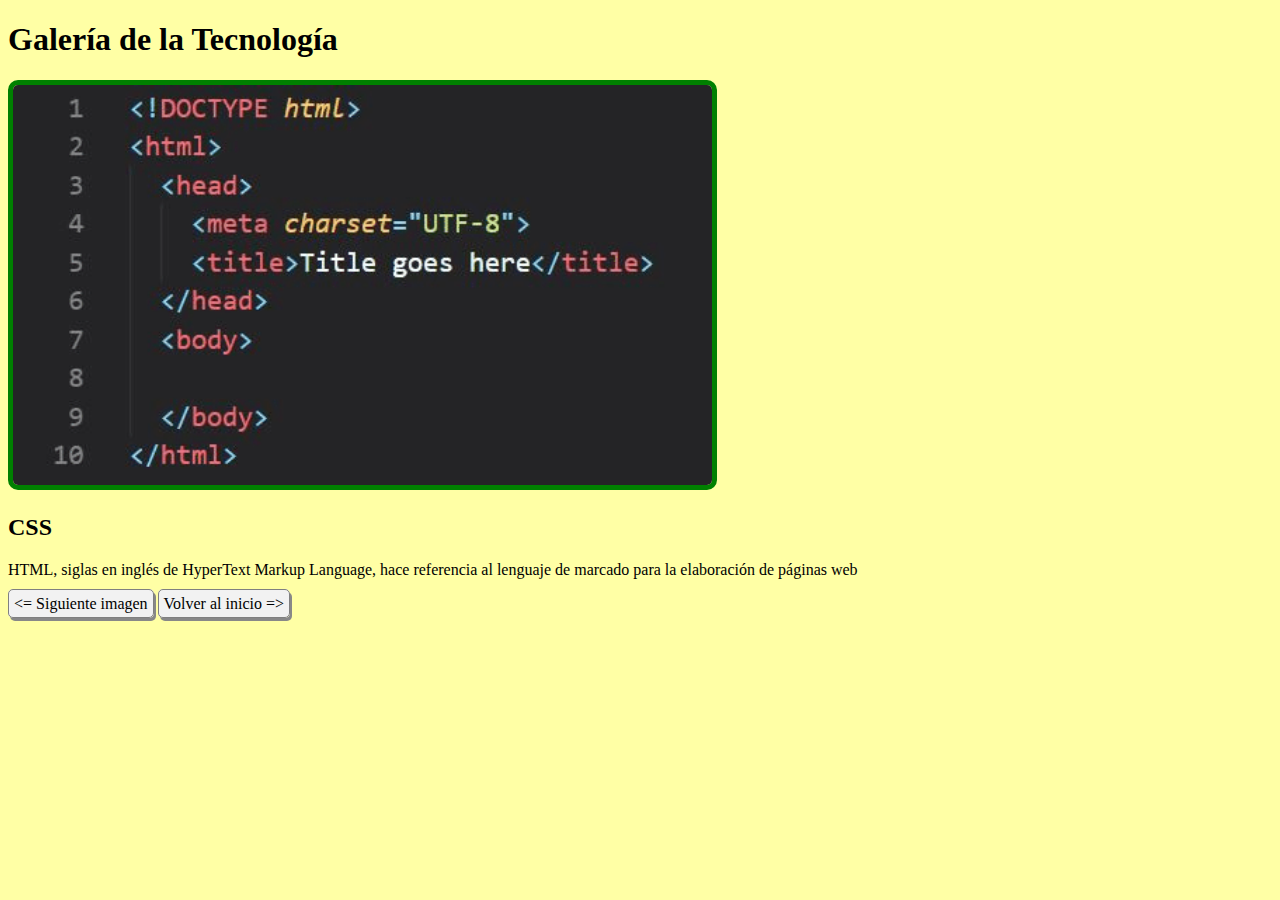
==== page1.html @ 6bc48bdd "V2" ====
<!DOCTYPE html>
<html lang="es">

<head>
    <meta charset="UTF-8">
    <meta name="viewport" content="width=device-width, initial-scale=1.0">
    <title>Galería de la Tecnología - Página 1</title>
    <link rel="stylesheet" href="styles.css">
</head>

<body>
    <h1>Galería de la Tecnología</h1>
    <img src="Html.png" alt="Imagen de la NASA" class="image"/>
    <h2>CSS</h2>
    <p>HTML, siglas en inglés de HyperText Markup Language, hace referencia al lenguaje de marcado para la elaboración de páginas web</p>
    <a href="page2.html" title="Imagen siguiente" class="link-button">&lt;= Siguiente imagen</a>
    <a href="Index.html" title="Volver al inicio" class="link-button">Volver al inicio =&gt;</a>
</body>

</html>
---- styles.css ----
body {
    background-color: rgb(255, 255, 165);
}
/* trabajo en el titulo */
#titulo {
    text-align: center;
    background-color: #333; 
    color: #fff; 
    padding: 10px; 
}
/*subrayado*/
#titulo::after {
    content: '';
    display: block;
    width: 50%;
    height: 2px;
    background-color: #fff; 
    margin: 8px auto 0; 
}
/*titulo2*/
#titulo2 {
    text-align: center;
    background-color: #333;
    color: #fff; 
    padding: 10px;
}
/*subrayado*/
#titulo2::after {
    content: '';
    display: block;
    width: 50%;
    height: 2px;
    background-color: #fff;
    margin: 8px auto 0;
}

.image{
    border: 5px solid green;
    border-radius: 10px;
    height: 400px;
}

.link-button {
    text-decoration: none;
    color: black;
    border: 1px solid gray;
    background-color: #f2f2f2;
    padding: 5px;
    border-radius: 5px;
    box-shadow: 2px 3px #888888;
}
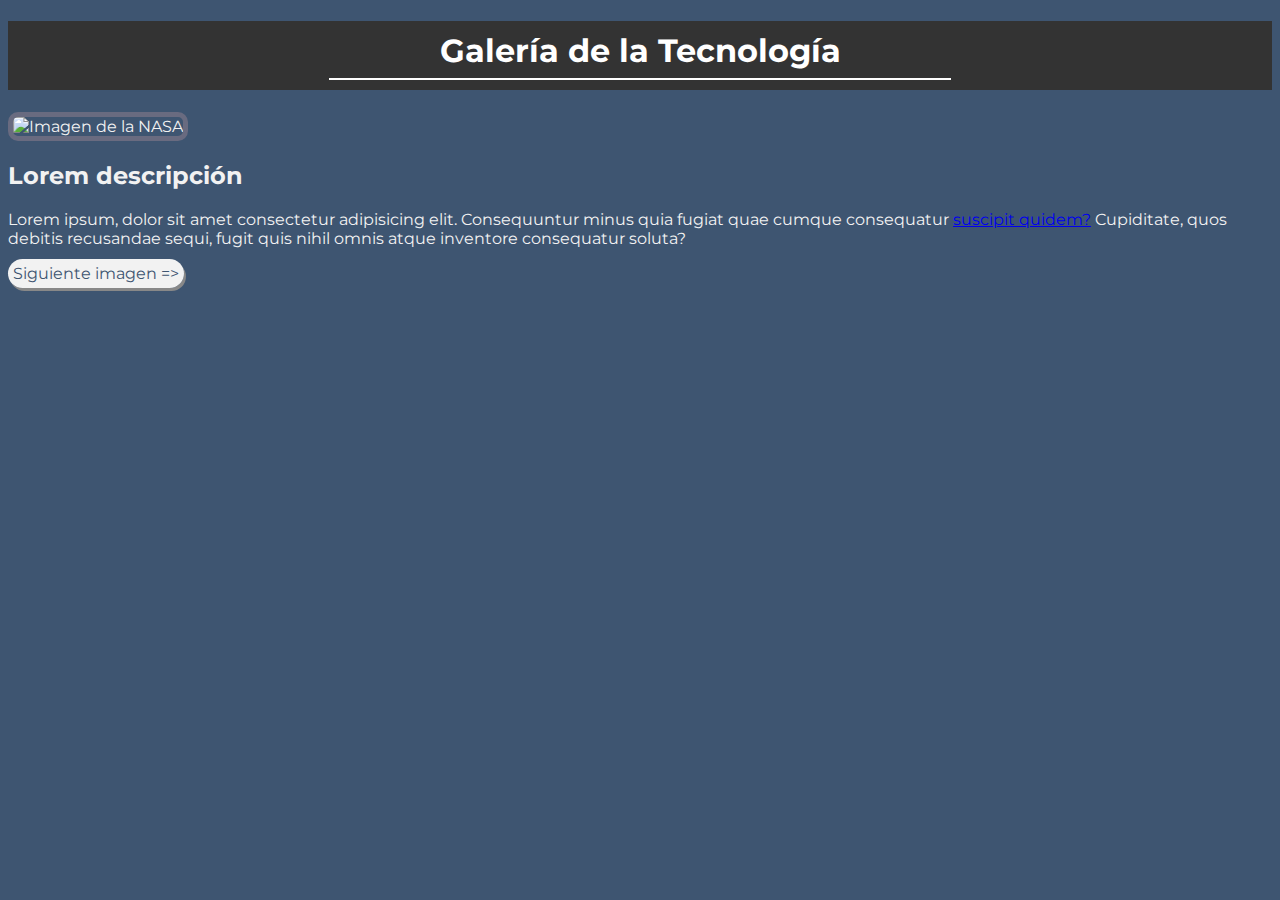
==== commit cfdb9661: "Merge pull request #2 from NahuelCastillo/Natalia-rama" ====
--- a/page1.html
+++ b/page1.html
@@ -6,15 +6,20 @@
     <meta name="viewport" content="width=device-width, initial-scale=1.0">
     <title>Galería de la Tecnología - Página 1</title>
     <link rel="stylesheet" href="styles.css">
+    <link rel="preconnect" href="https://fonts.googleapis.com">
+    <link rel="preconnect" href="https://fonts.gstatic.com" crossorigin>
+    <link href="https://fonts.googleapis.com/css2?family=Montserrat&family=Poppins&display=swap" rel="stylesheet">
+
 </head>
 
 <body>
-    <h1>Galería de la Tecnología</h1>
-    <img src="Html.png" alt="Imagen de la NASA" class="image"/>
-    <h2>CSS</h2>
-    <p>HTML, siglas en inglés de HyperText Markup Language, hace referencia al lenguaje de marcado para la elaboración de páginas web</p>
-    <a href="page2.html" title="Imagen siguiente" class="link-button">&lt;= Siguiente imagen</a>
-    <a href="Index.html" title="Volver al inicio" class="link-button">Volver al inicio =&gt;</a>
+    <h1 id="titulo">Galería de la Tecnología</h1>
+    <img src="img1.jpg" alt="Imagen de la NASA" class="image"/>
+    <h2>Lorem descripción</h2>
+    <p>Lorem ipsum, dolor sit amet consectetur adipisicing elit. Consequuntur minus quia fugiat quae cumque consequatur
+        <a href="page2.html">suscipit quidem?</a> Cupiditate, quos debitis recusandae sequi, fugit quis nihil omnis atque inventore consequatur
+        soluta?</p>
+    <a href="page2.html" title="Imagen siguiente" class="link-button">Siguiente imagen =&gt;</a>
 </body>
 
 </html>--- a/styles.css
+++ b/styles.css
@@ -1,5 +1,7 @@
 body {
-    background-color: rgb(255, 255, 165);
+    background-color: rgb(62, 85, 113);
+    font-family: Montserrat;
+    color:#f2f2f2;
 }
 /* trabajo en el titulo */
 #titulo {
@@ -35,17 +37,22 @@
 }
 
 .image{
-    border: 5px solid green;
+    border: 5px solid #696b80;
     border-radius: 10px;
     height: 400px;
 }
 
 .link-button {
     text-decoration: none;
-    color: black;
-    border: 1px solid gray;
+    color: rgb(62, 85, 113);
     background-color: #f2f2f2;
     padding: 5px;
-    border-radius: 5px;
+    border-radius: 2em;
+    box-shadow: 2px 3px #888888;
+}
+
+.link-button:hover {
+    color:#f2f2f2;
+    background-color: #7a7c98;
     box-shadow: 2px 3px #888888;
 }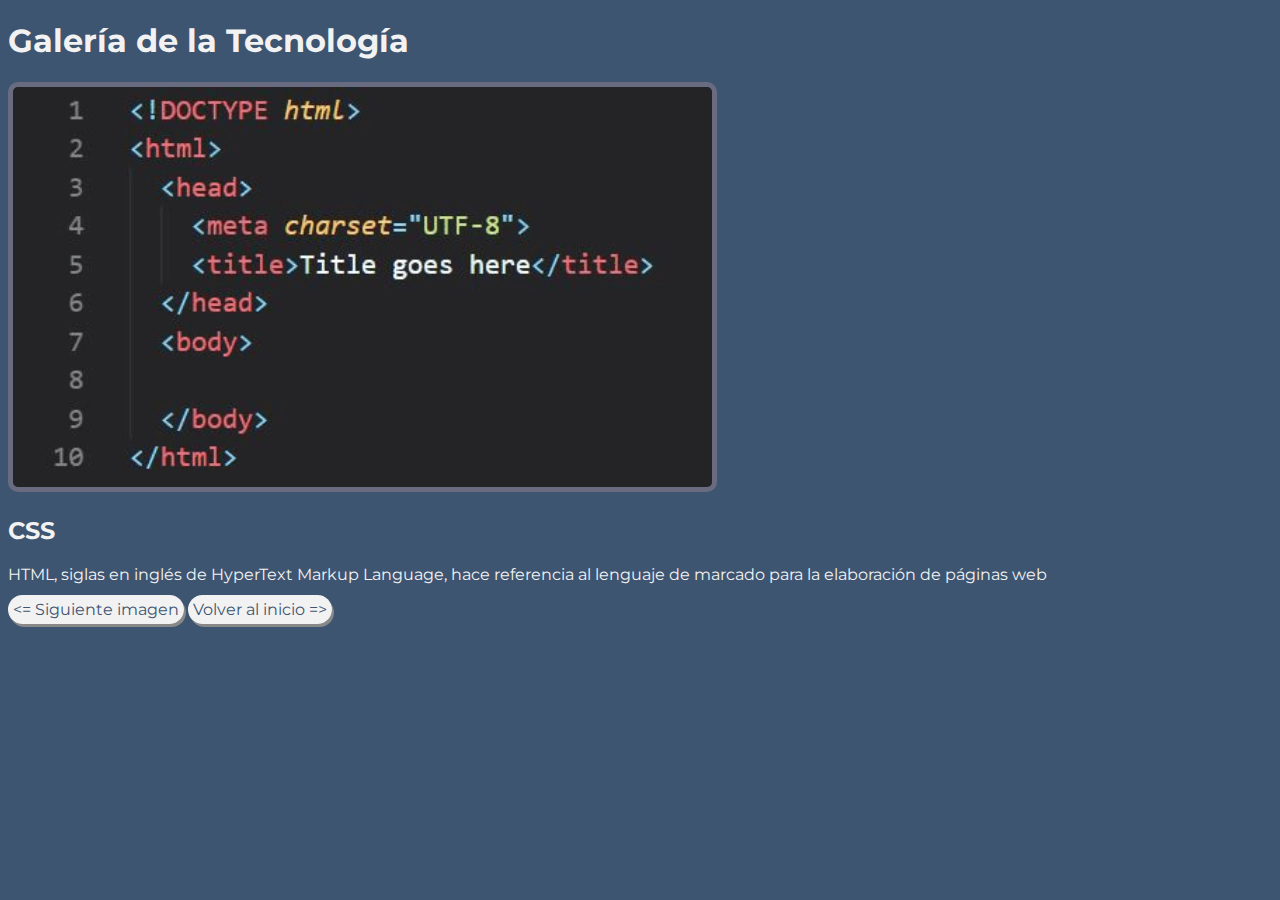
==== commit df4edea4: "Merge branch 'Nahuel-rama'" ====
--- a/page1.html
+++ b/page1.html
@@ -13,13 +13,12 @@
 </head>
 
 <body>
-    <h1 id="titulo">Galería de la Tecnología</h1>
-    <img src="img1.jpg" alt="Imagen de la NASA" class="image"/>
-    <h2>Lorem descripción</h2>
-    <p>Lorem ipsum, dolor sit amet consectetur adipisicing elit. Consequuntur minus quia fugiat quae cumque consequatur
-        <a href="page2.html">suscipit quidem?</a> Cupiditate, quos debitis recusandae sequi, fugit quis nihil omnis atque inventore consequatur
-        soluta?</p>
-    <a href="page2.html" title="Imagen siguiente" class="link-button">Siguiente imagen =&gt;</a>
+    <h1>Galería de la Tecnología</h1>
+    <img src="Html.png" alt="Imagen de la NASA" class="image"/>
+    <h2>CSS</h2>
+    <p>HTML, siglas en inglés de HyperText Markup Language, hace referencia al lenguaje de marcado para la elaboración de páginas web</p>
+    <a href="page2.html" title="Imagen siguiente" class="link-button">&lt;= Siguiente imagen</a>
+    <a href="Index.html" title="Volver al inicio" class="link-button">Volver al inicio =&gt;</a>
 </body>
 
 </html>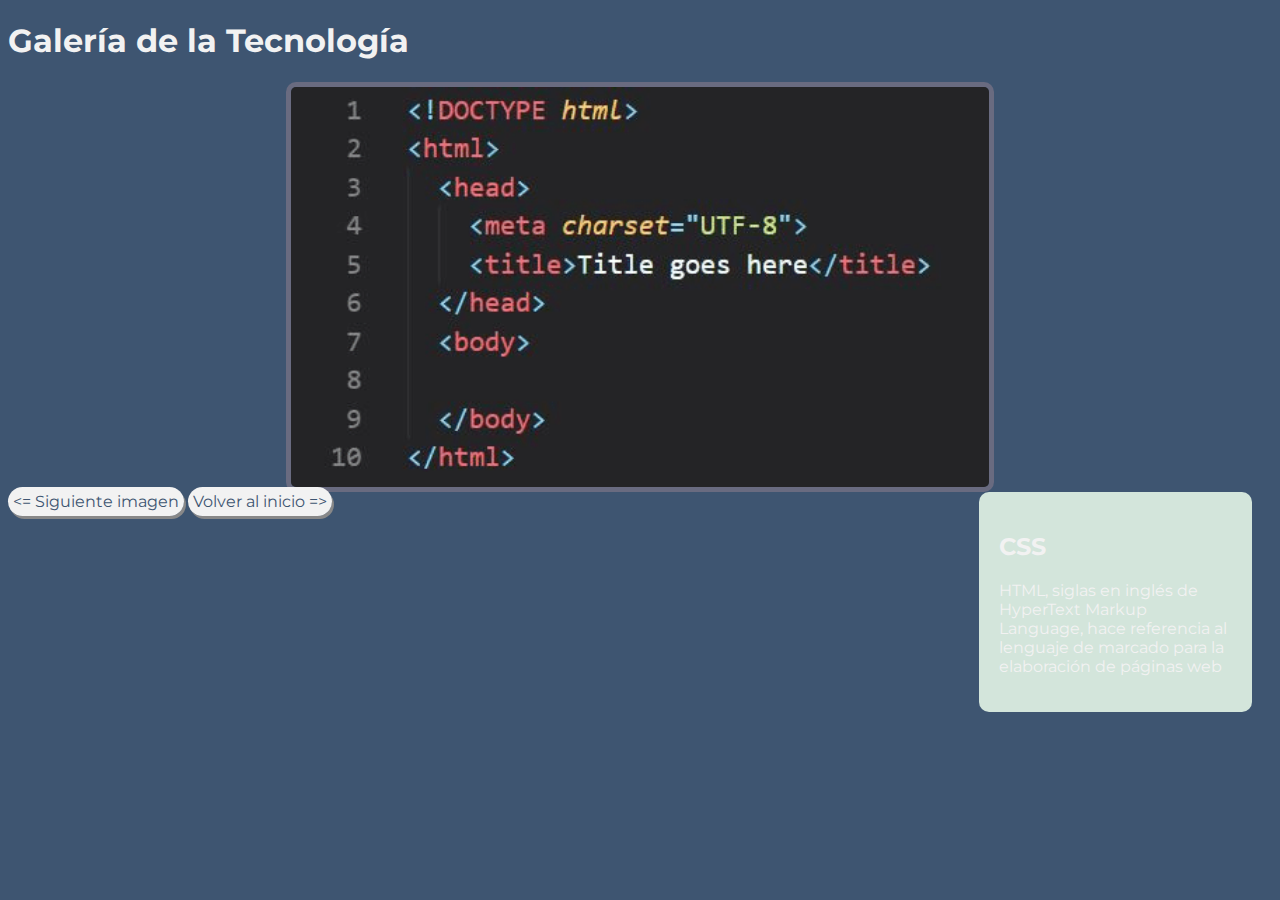
==== commit b2c1e102: "Merge branch 'main' into moises-rama" ====
--- a/page1.html
+++ b/page1.html
@@ -14,11 +14,16 @@
 
 <body>
     <h1>Galería de la Tecnología</h1>
+
     <img src="Html.png" alt="Imagen de la NASA" class="image"/>
+    <aside>
     <h2>CSS</h2>
     <p>HTML, siglas en inglés de HyperText Markup Language, hace referencia al lenguaje de marcado para la elaboración de páginas web</p>
+       </aside>
     <a href="page2.html" title="Imagen siguiente" class="link-button">&lt;= Siguiente imagen</a>
     <a href="Index.html" title="Volver al inicio" class="link-button">Volver al inicio =&gt;</a>
+     
+
 </body>
 
 </html>--- a/styles.css
+++ b/styles.css
@@ -40,6 +40,8 @@
     border: 5px solid #696b80;
     border-radius: 10px;
     height: 400px;
+    display: block;
+    margin: auto;
 }
 
 .link-button {
@@ -55,4 +57,15 @@
     color:#f2f2f2;
     background-color: #7a7c98;
     box-shadow: 2px 3px #888888;
+}
+
+aside {
+    float: right;
+    width: calc(20% - 20px);
+    background: #d3e5db;
+    min-height: auto;
+    padding: 20px;
+    border-radius: 10px;
+    margin-right: 20px;
+
 }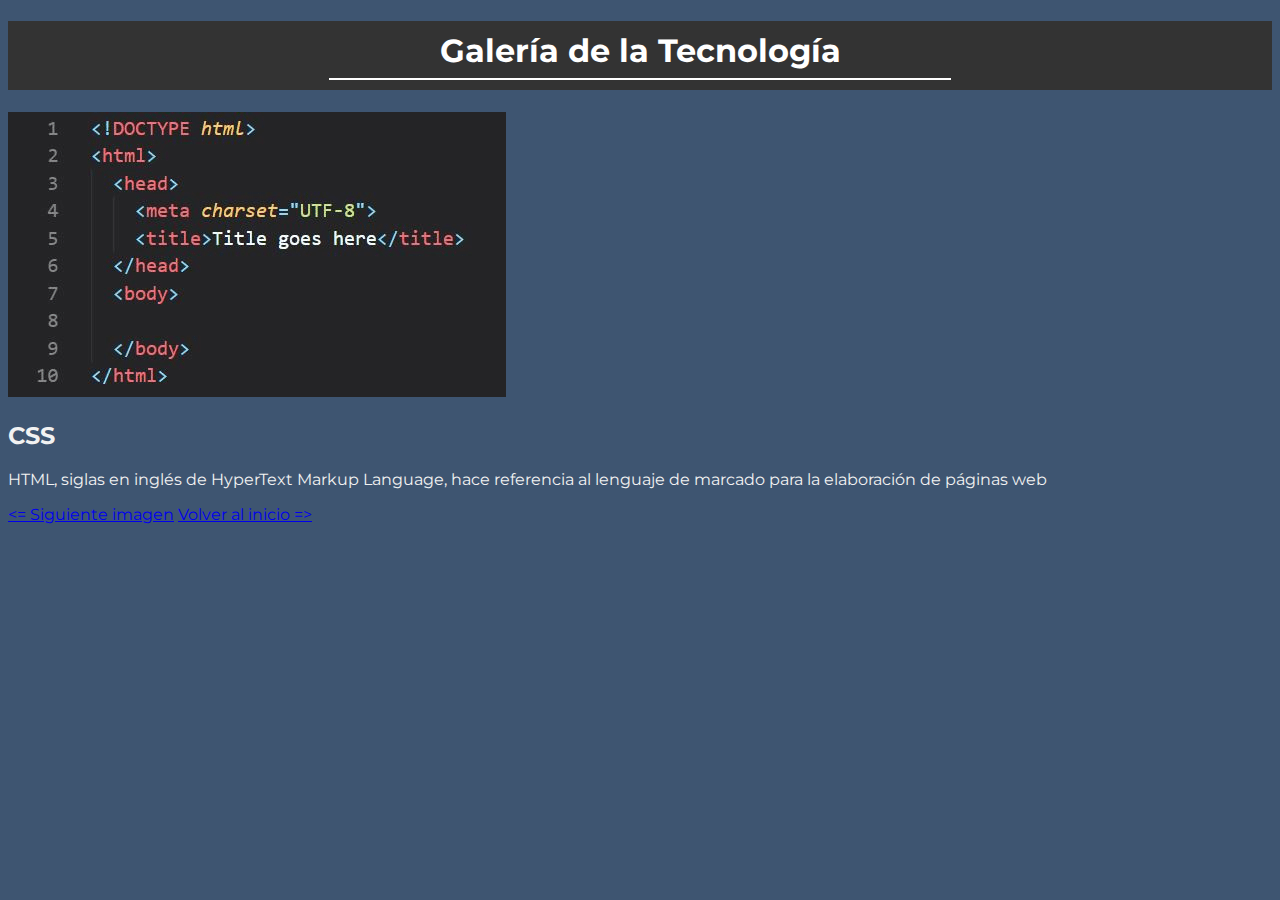
==== commit 9059c0f2: "agregue cambios" ====
--- a/page1.html
+++ b/page1.html
@@ -13,17 +13,12 @@
 </head>
 
 <body>
-    <h1>Galería de la Tecnología</h1>
-
+    <h1 id="titulo">Galería de la Tecnología</h1>
     <img src="Html.png" alt="Imagen de la NASA" class="image"/>
-    <aside>
     <h2>CSS</h2>
     <p>HTML, siglas en inglés de HyperText Markup Language, hace referencia al lenguaje de marcado para la elaboración de páginas web</p>
-       </aside>
     <a href="page2.html" title="Imagen siguiente" class="link-button">&lt;= Siguiente imagen</a>
     <a href="Index.html" title="Volver al inicio" class="link-button">Volver al inicio =&gt;</a>
-     
-
 </body>
 
 </html>--- a/styles.css
+++ b/styles.css
@@ -35,6 +35,20 @@
     background-color: #fff;
     margin: 8px auto 0;
 }
+#Index {
+    text-align: center;
+    background-color: red; 
+    color: #fff; 
+    padding: 10px; 
+}
+/*subrayado*/
+#Index::after {
+    content: '';
+    display: block;
+    width: 50%;
+    height: 2px;
+    background-color: #fff; 
+    margin: 8px auto 0; 
 
 .image{
     border: 5px solid #696b80;
@@ -57,15 +71,4 @@
     color:#f2f2f2;
     background-color: #7a7c98;
     box-shadow: 2px 3px #888888;
-}
-
-aside {
-    float: right;
-    width: calc(20% - 20px);
-    background: #d3e5db;
-    min-height: auto;
-    padding: 20px;
-    border-radius: 10px;
-    margin-right: 20px;
-
 }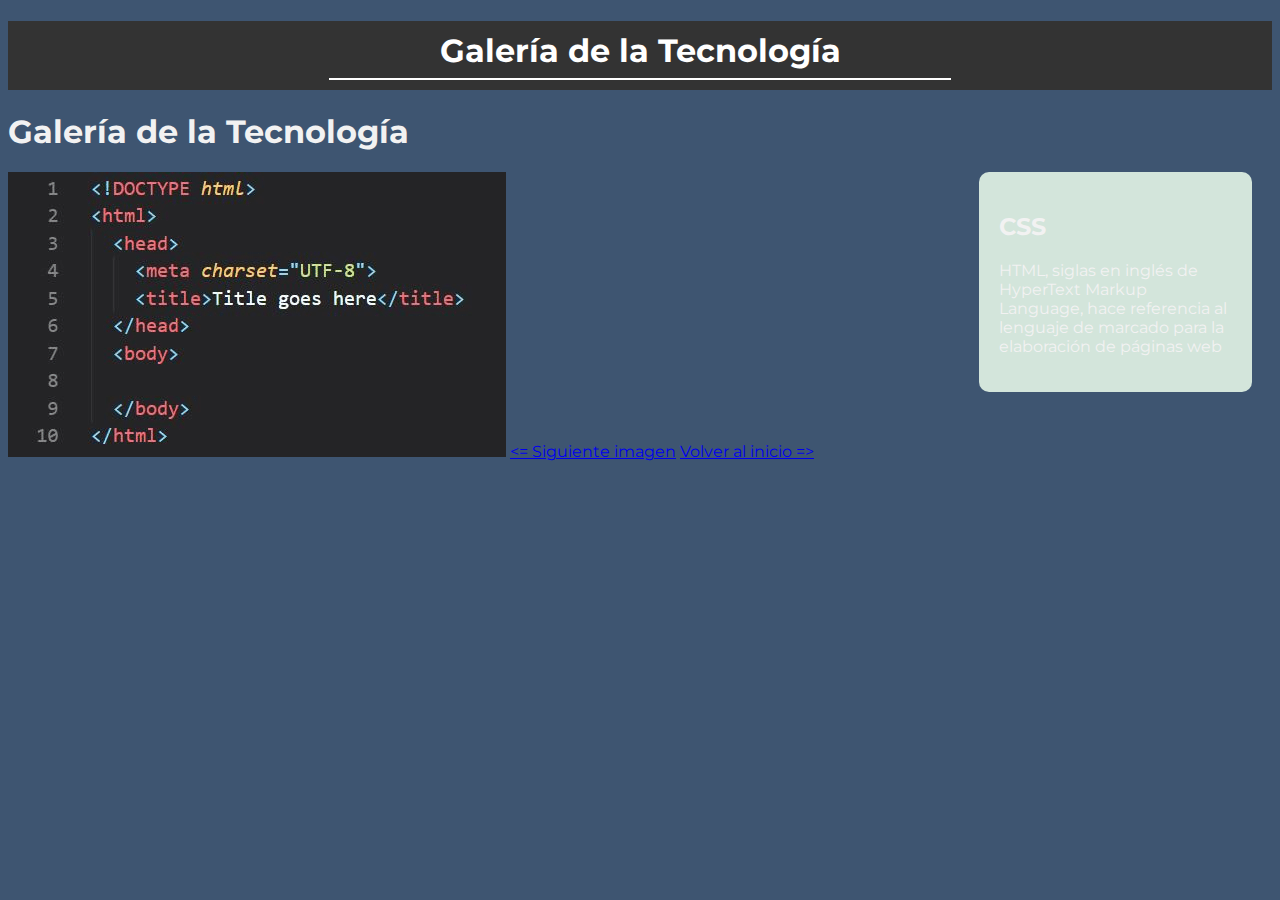
==== commit 432227a0: "Merge branch 'main' into diegoalvite" ====
--- a/page1.html
+++ b/page1.html
@@ -13,12 +13,19 @@
 </head>
 
 <body>
+
     <h1 id="titulo">Galería de la Tecnología</h1>
+    <h1>Galería de la Tecnología</h1>
+  
     <img src="Html.png" alt="Imagen de la NASA" class="image"/>
+    <aside>
     <h2>CSS</h2>
     <p>HTML, siglas en inglés de HyperText Markup Language, hace referencia al lenguaje de marcado para la elaboración de páginas web</p>
+       </aside>
     <a href="page2.html" title="Imagen siguiente" class="link-button">&lt;= Siguiente imagen</a>
     <a href="Index.html" title="Volver al inicio" class="link-button">Volver al inicio =&gt;</a>
+     
+
 </body>
 
 </html>--- a/styles.css
+++ b/styles.css
@@ -49,26 +49,20 @@
     height: 2px;
     background-color: #fff; 
     margin: 8px auto 0; 
-
-.image{
-    border: 5px solid #696b80;
-    border-radius: 10px;
-    height: 400px;
-    display: block;
-    margin: auto;
-}
-
-.link-button {
-    text-decoration: none;
-    color: rgb(62, 85, 113);
-    background-color: #f2f2f2;
-    padding: 5px;
-    border-radius: 2em;
-    box-shadow: 2px 3px #888888;
 }
 
 .link-button:hover {
     color:#f2f2f2;
     background-color: #7a7c98;
     box-shadow: 2px 3px #888888;
+}
+
+aside {
+    float: right;
+    width: calc(20% - 20px);
+    background: #d3e5db;
+    min-height: auto;
+    padding: 20px;
+    border-radius: 10px;
+    margin-right: 20px;
 }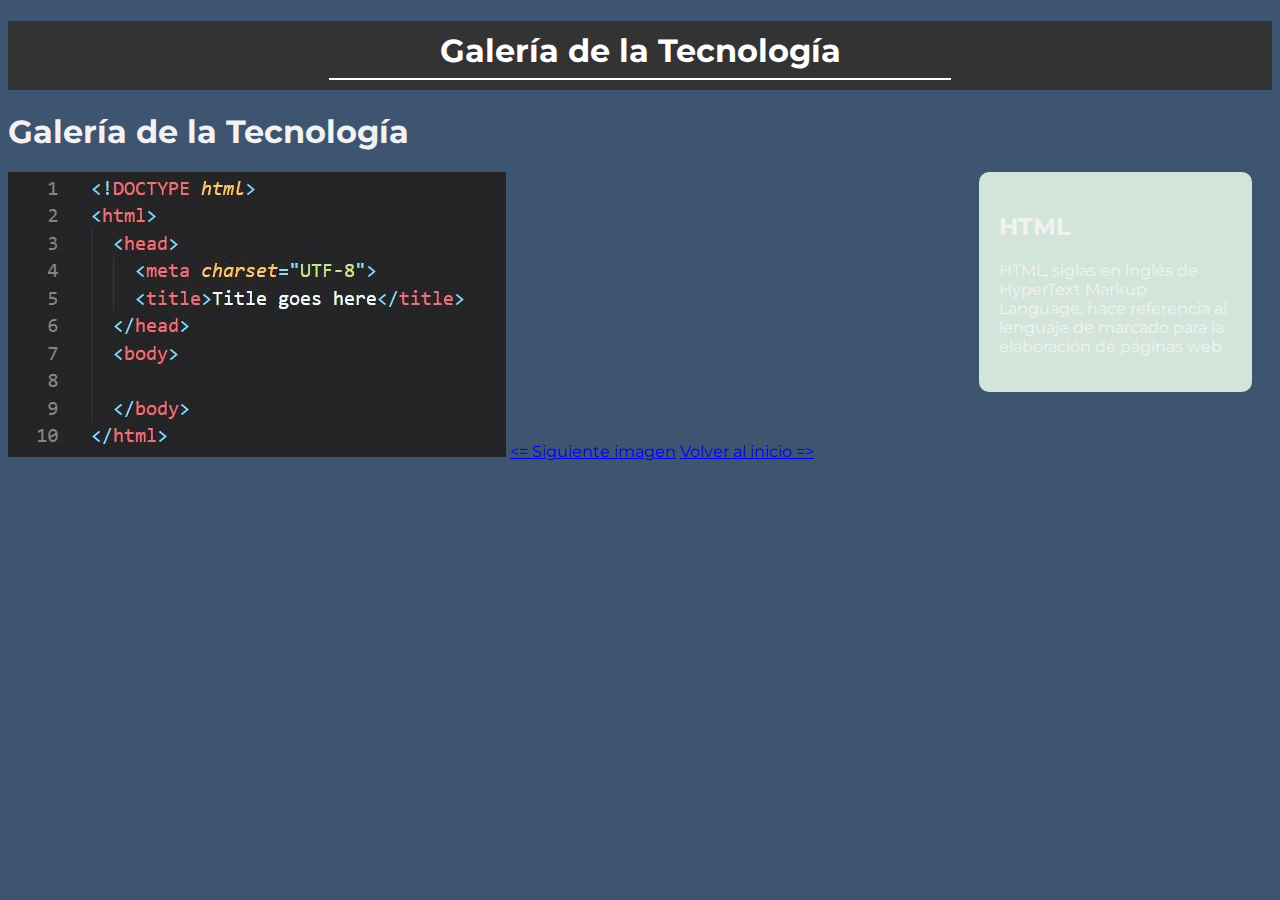
==== commit cf30a22f: "Merge branch 'main' of https://github.com/NahuelCastillo/Galerya-de-images" ====
--- a/page1.html
+++ b/page1.html
@@ -19,7 +19,7 @@
   
     <img src="Html.png" alt="Imagen de la NASA" class="image"/>
     <aside>
-    <h2>CSS</h2>
+    <h2>HTML</h2>
     <p>HTML, siglas en inglés de HyperText Markup Language, hace referencia al lenguaje de marcado para la elaboración de páginas web</p>
        </aside>
     <a href="page2.html" title="Imagen siguiente" class="link-button">&lt;= Siguiente imagen</a>
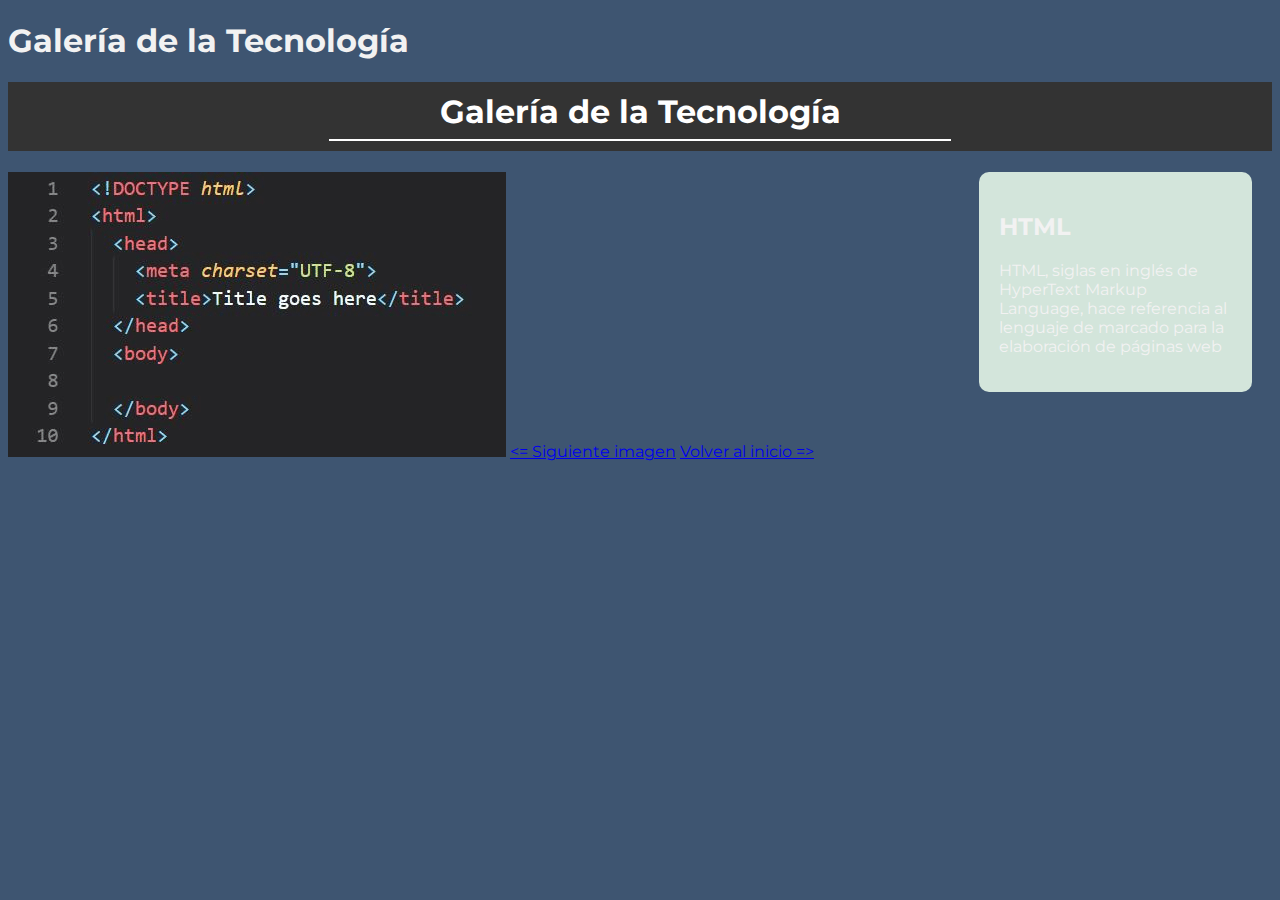
==== commit 6a1e4176: "copié lo del main al mio" ====
--- a/page1.html
+++ b/page1.html
@@ -1,23 +1,23 @@
 <!DOCTYPE html>
 <html lang="es">
+  <head>
+    <meta charset="UTF-8" />
+    <meta name="viewport" content="width=device-width, initial-scale=1.0" />
+    <title>Galería de la Tecnología - Página 1</title>
+    <link rel="stylesheet" href="styles.css" />
+    <link rel="preconnect" href="https://fonts.googleapis.com" />
+    <link rel="preconnect" href="https://fonts.gstatic.com" crossorigin />
+    <link
+      href="https://fonts.googleapis.com/css2?family=Montserrat&family=Poppins&display=swap"
+      rel="stylesheet"
+    />
+  </head>
 
-<head>
-    <meta charset="UTF-8">
-    <meta name="viewport" content="width=device-width, initial-scale=1.0">
-    <title>Galería de la Tecnología - Página 1</title>
-    <link rel="stylesheet" href="styles.css">
-    <link rel="preconnect" href="https://fonts.googleapis.com">
-    <link rel="preconnect" href="https://fonts.gstatic.com" crossorigin>
-    <link href="https://fonts.googleapis.com/css2?family=Montserrat&family=Poppins&display=swap" rel="stylesheet">
+  <body>
+    <h1>Galería de la Tecnología</h1>
+    <h1 id="titulo">Galería de la Tecnología</h1>
+    <img src="/images/Html.png" alt="Imagen de la NASA" class="image" />
 
-</head>
-
-<body>
-
-    <h1 id="titulo">Galería de la Tecnología</h1>
-    <h1>Galería de la Tecnología</h1>
-  
-    <img src="Html.png" alt="Imagen de la NASA" class="image"/>
     <aside>
     <h2>HTML</h2>
     <p>HTML, siglas en inglés de HyperText Markup Language, hace referencia al lenguaje de marcado para la elaboración de páginas web</p>
@@ -28,4 +28,4 @@
 
 </body>
 
-</html>+</html>
